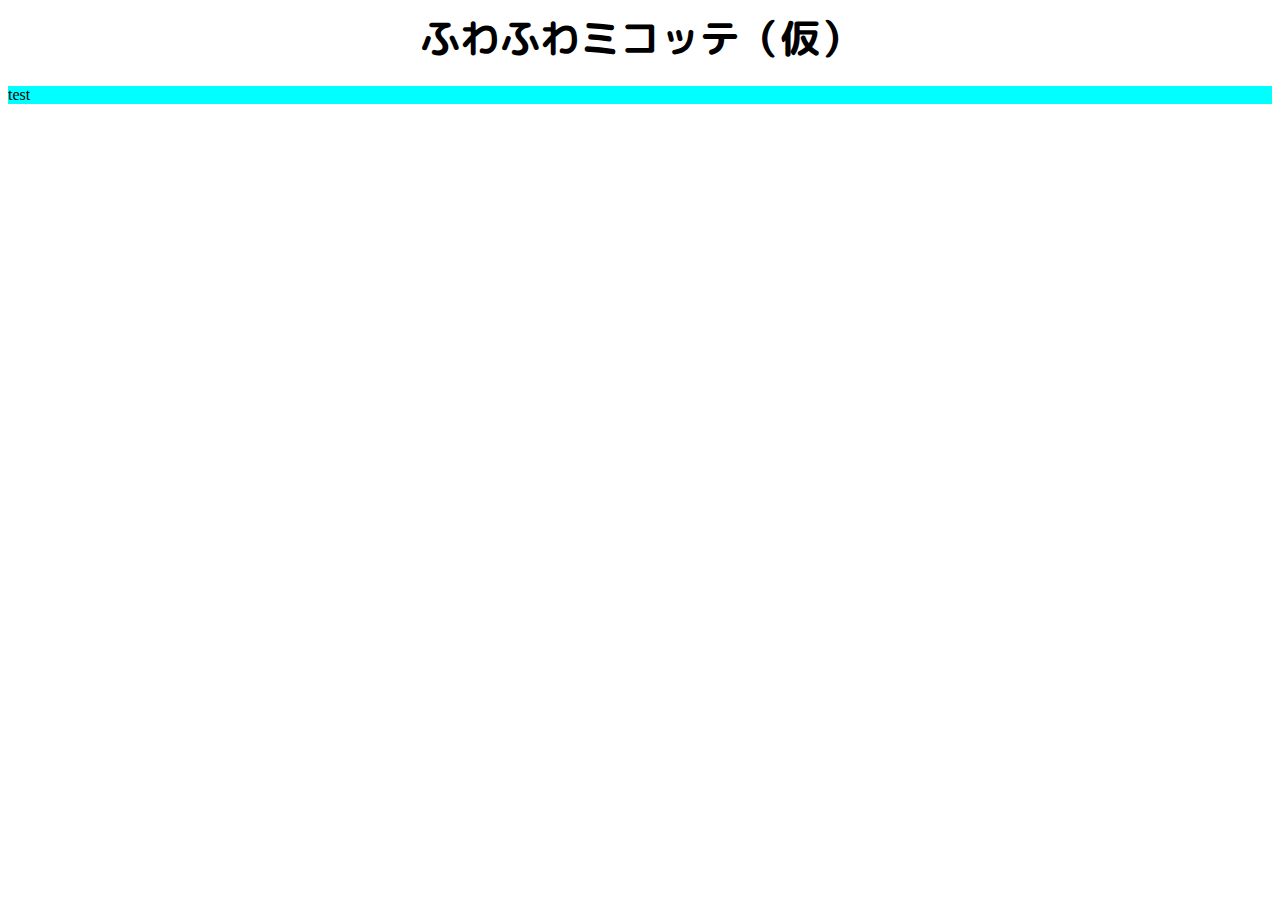
==== front/src/index.html @ 0fc0c68e "現状マージ" ====
<!doctype html>
<html>
<head>
	<meta charset="utf-8">
	<link rel="stylesheet" href="css/stylesheet.css">
	<link href="https://fonts.googleapis.com/css?family=M+PLUS+Rounded+1c" rel="stylesheet">
	<script src="js/skelton.js"></script>
	<script src="js/common.js"></script>
	<title id="tabTitle">Skelton</title>
</head>
<body>
	<div class="titlename" id="pageTitle">Test</div>
	<br>
	<section class="test">
		test
	</section>
</body>
</html>
---- front/src/css/stylesheet.css ----
.test {
  background-color: #00ffff; }

.titlename {
  font-size: 40px;
  font-weight: bold;
  color: #000;
  font-family: 'M PLUS Rounded 1c', sans-serif;
  text-align: center; }
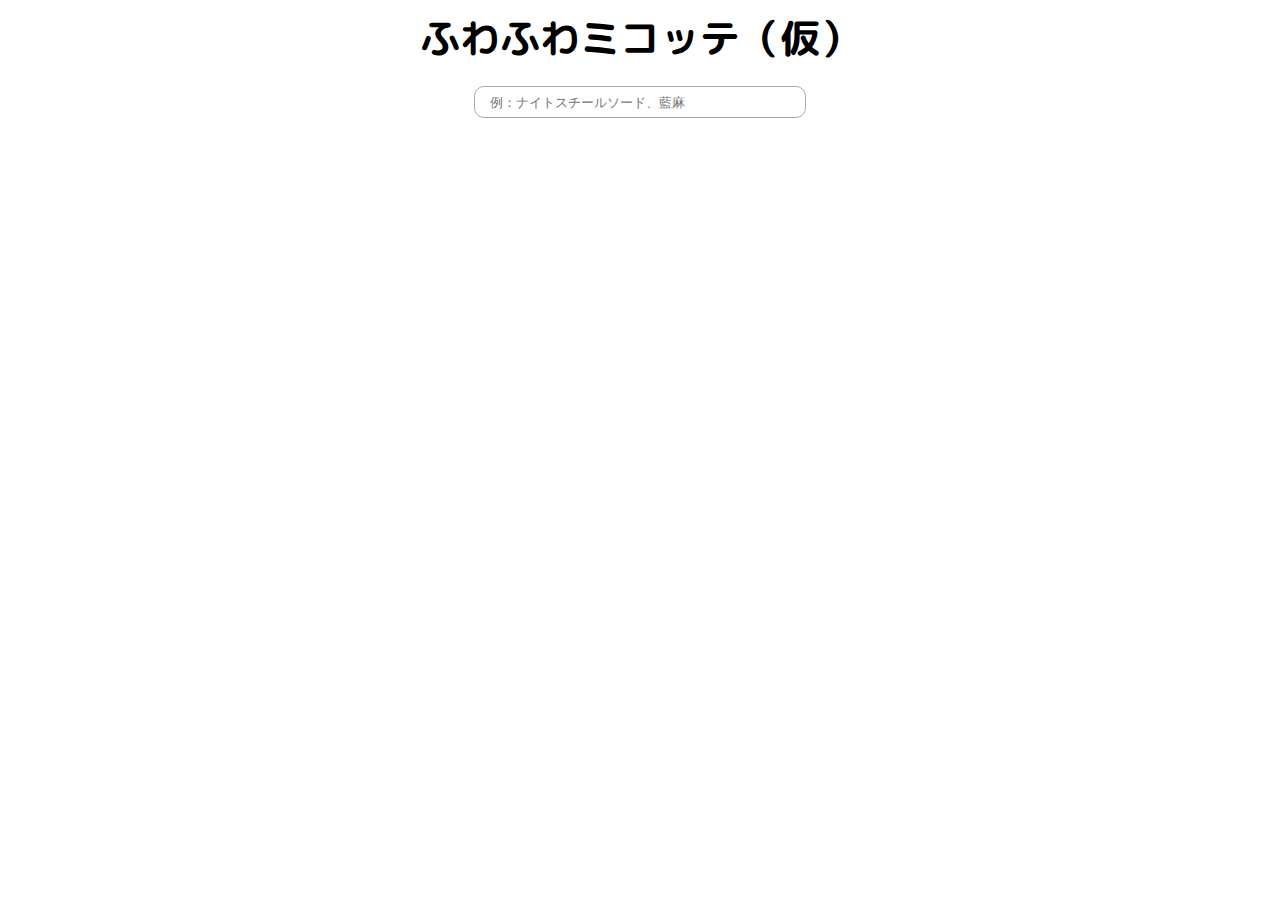
==== commit 761281ea: "・検索欄作成 　→動作未実装 ・データ用js作成 　→とりあえず１アイテムだけ入力しておいてモック作成を進める" ====
--- a/front/src/index.html
+++ b/front/src/index.html
@@ -6,13 +6,14 @@
 	<link href="https://fonts.googleapis.com/css?family=M+PLUS+Rounded+1c" rel="stylesheet">
 	<script src="js/skelton.js"></script>
 	<script src="js/common.js"></script>
+	<script src="js/data.js"></script>
 	<title id="tabTitle">Skelton</title>
 </head>
 <body>
 	<div class="titlename" id="pageTitle">Test</div>
 	<br>
-	<section class="test">
-		test
-	</section>
+	<div class="search">
+		<input type="text" id="search_input">
+	</div>
 </body>
 </html>--- a/front/src/css/stylesheet.css
+++ b/front/src/css/stylesheet.css
@@ -7,3 +7,12 @@
   color: #000;
   font-family: 'M PLUS Rounded 1c', sans-serif;
   text-align: center; }
+
+.search {
+  text-align: center; }
+  .search input {
+    border: 1px solid #aaaaaa;
+    border-radius: 10px;
+    width: 300px;
+    height: 30px;
+    padding: 0px 15px 0px 15px; }
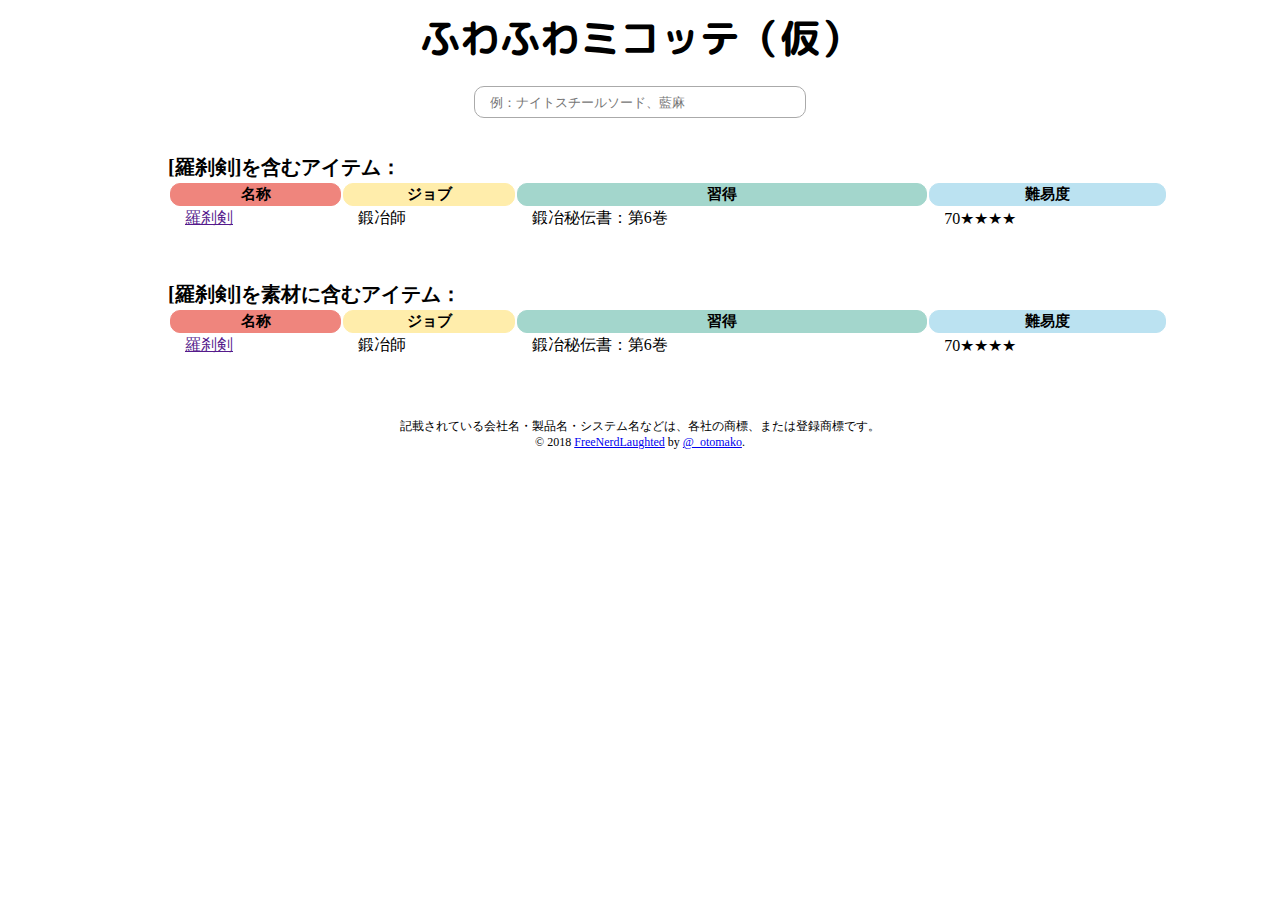
==== commit 7278a27d: "・検索結果部作成 ・footer作成" ====
--- a/front/src/index.html
+++ b/front/src/index.html
@@ -9,11 +9,55 @@
 	<script src="js/data.js"></script>
 	<title id="tabTitle">Skelton</title>
 </head>
-<body>
-	<div class="titlename" id="pageTitle">Test</div>
-	<br>
-	<div class="search">
-		<input type="text" id="search_input">
-	</div>
-</body>
+	<body>
+		<div class="titlename" id="pageTitle">Test</div>
+		<br>
+		<div class="search">
+			<input type="text" id="search_input">
+		</div>
+		<br>
+		<br>
+		<section class="result item_result">
+			<div class="bold">
+				[羅刹剣]を含むアイテム：
+			</div>
+			<table id="item_table">
+				<tr>
+					<th class="th_item">名称</th>
+					<th class="th_job">ジョブ</th>
+					<th class="th_learn">習得</th>
+					<th class="th_diff">難易度</th>
+				</tr>
+				<tr>
+					<td><a href="">羅刹剣</a></td>
+					<td>鍛冶師</td>
+					<td>鍛冶秘伝書：第6巻</td>
+					<td>70★★★★</td>
+				</tr>
+			</table>
+		</section>
+		<section class="result mat_result">
+			<div class="bold">
+				[羅刹剣]を素材に含むアイテム：
+			</div>
+			<table id="mat_table">
+				<tr>
+					<th class="th_item">名称</th>
+					<th class="th_job">ジョブ</th>
+					<th class="th_learn">習得</th>
+					<th class="th_diff">難易度</th>
+				</tr>
+				<tr>
+					<td><a href="">羅刹剣</a></td>
+					<td>鍛冶師</td>
+					<td>鍛冶秘伝書：第6巻</td>
+					<td>70★★★★</td>
+				</tr>
+			</table>
+		</section>
+		<footer>
+			記載されている会社名・製品名・システム名などは、各社の商標、または登録商標です。<br>
+			© 2018 <a href="http://freenerdlaughed.ml/" target="blank">FreeNerdLaughted</a> by <a href="https://twitter.com/_otomako" target="blank">@_otomako</a>.
+		</footer>
+	</body>
 </html>--- a/front/src/css/stylesheet.css
+++ b/front/src/css/stylesheet.css
@@ -16,3 +16,38 @@
     width: 300px;
     height: 30px;
     padding: 0px 15px 0px 15px; }
+
+.bold {
+  font-weight: bold;
+  font-size: 20px; }
+
+.result {
+  margin: 0px 0px 0px 160px; }
+  .result table {
+    width: 1000px; }
+    .result table th {
+      border-radius: 10px;
+      font-size: 15px; }
+    .result table td {
+      padding: 0px 0px 0px 15px;
+      align: left; }
+    .result table .th_item {
+      border: 1px solid #ef857d;
+      background-color: #ef857d; }
+    .result table .th_job {
+      border: 1px solid #ffedab;
+      background-color: #ffedab; }
+    .result table .th_learn {
+      border: 1px solid #a3d6cc;
+      background-color: #a3d6cc; }
+    .result table .th_diff {
+      border: 1px solid #bbe2f1;
+      background-color: #bbe2f1; }
+
+.mat_result {
+  margin: 50px 0px 0px 160px; }
+
+footer {
+  margin: 60px 0px 0px 0px;
+  text-align: center;
+  font-size: 12px; }
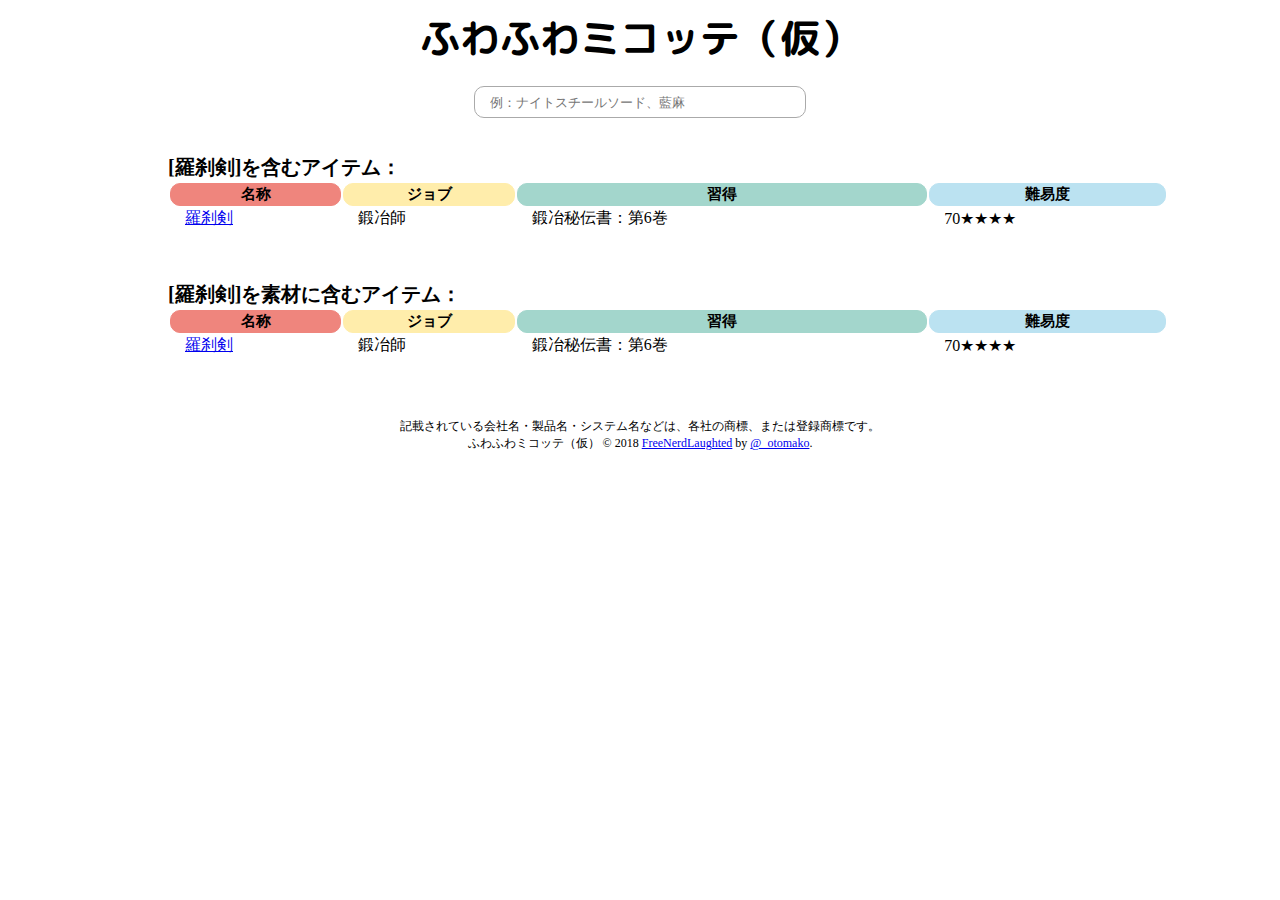
==== commit 7d86efe2: "・ファイル名修正 ・検索結果ページ作成 ・個数計算部分　作成途中" ====
--- a/front/src/index.html
+++ b/front/src/index.html
@@ -3,8 +3,9 @@
 <head>
 	<meta charset="utf-8">
 	<link rel="stylesheet" href="css/stylesheet.css">
+	<link rel="stylesheet" href="css/common.css">
 	<link href="https://fonts.googleapis.com/css?family=M+PLUS+Rounded+1c" rel="stylesheet">
-	<script src="js/skelton.js"></script>
+	<script src="js/index.js"></script>
 	<script src="js/common.js"></script>
 	<script src="js/data.js"></script>
 	<title id="tabTitle">Skelton</title>
@@ -29,7 +30,7 @@
 					<th class="th_diff">難易度</th>
 				</tr>
 				<tr>
-					<td><a href="">羅刹剣</a></td>
+					<td><a href="calculator.html">羅刹剣</a></td>
 					<td>鍛冶師</td>
 					<td>鍛冶秘伝書：第6巻</td>
 					<td>70★★★★</td>
@@ -48,7 +49,7 @@
 					<th class="th_diff">難易度</th>
 				</tr>
 				<tr>
-					<td><a href="">羅刹剣</a></td>
+					<td><a href="calculator.html">羅刹剣</a></td>
 					<td>鍛冶師</td>
 					<td>鍛冶秘伝書：第6巻</td>
 					<td>70★★★★</td>
@@ -57,7 +58,7 @@
 		</section>
 		<footer>
 			記載されている会社名・製品名・システム名などは、各社の商標、または登録商標です。<br>
-			© 2018 <a href="http://freenerdlaughed.ml/" target="blank">FreeNerdLaughted</a> by <a href="https://twitter.com/_otomako" target="blank">@_otomako</a>.
+			<div id="footerTitle">test</div> © 2018 <a href="http://freenerdlaughed.ml/" target="blank">FreeNerdLaughted</a> by <a href="https://twitter.com/_otomako" target="blank">@_otomako</a>.
 		</footer>
 	</body>
 </html>--- a/front/src/css/stylesheet.css
+++ b/front/src/css/stylesheet.css
@@ -1,6 +1,3 @@
-.test {
-  background-color: #00ffff; }
-
 .titlename {
   font-size: 40px;
   font-weight: bold;
@@ -16,10 +13,6 @@
     width: 300px;
     height: 30px;
     padding: 0px 15px 0px 15px; }
-
-.bold {
-  font-weight: bold;
-  font-size: 20px; }
 
 .result {
   margin: 0px 0px 0px 160px; }
@@ -51,3 +44,5 @@
   margin: 60px 0px 0px 0px;
   text-align: center;
   font-size: 12px; }
+  footer #footerTitle {
+    display: inline; }
--- a/front/src/css/common.css
+++ b/front/src/css/common.css
@@ -0,0 +1,3 @@
+.bold {
+  font-weight: bold;
+  font-size: 20px; }
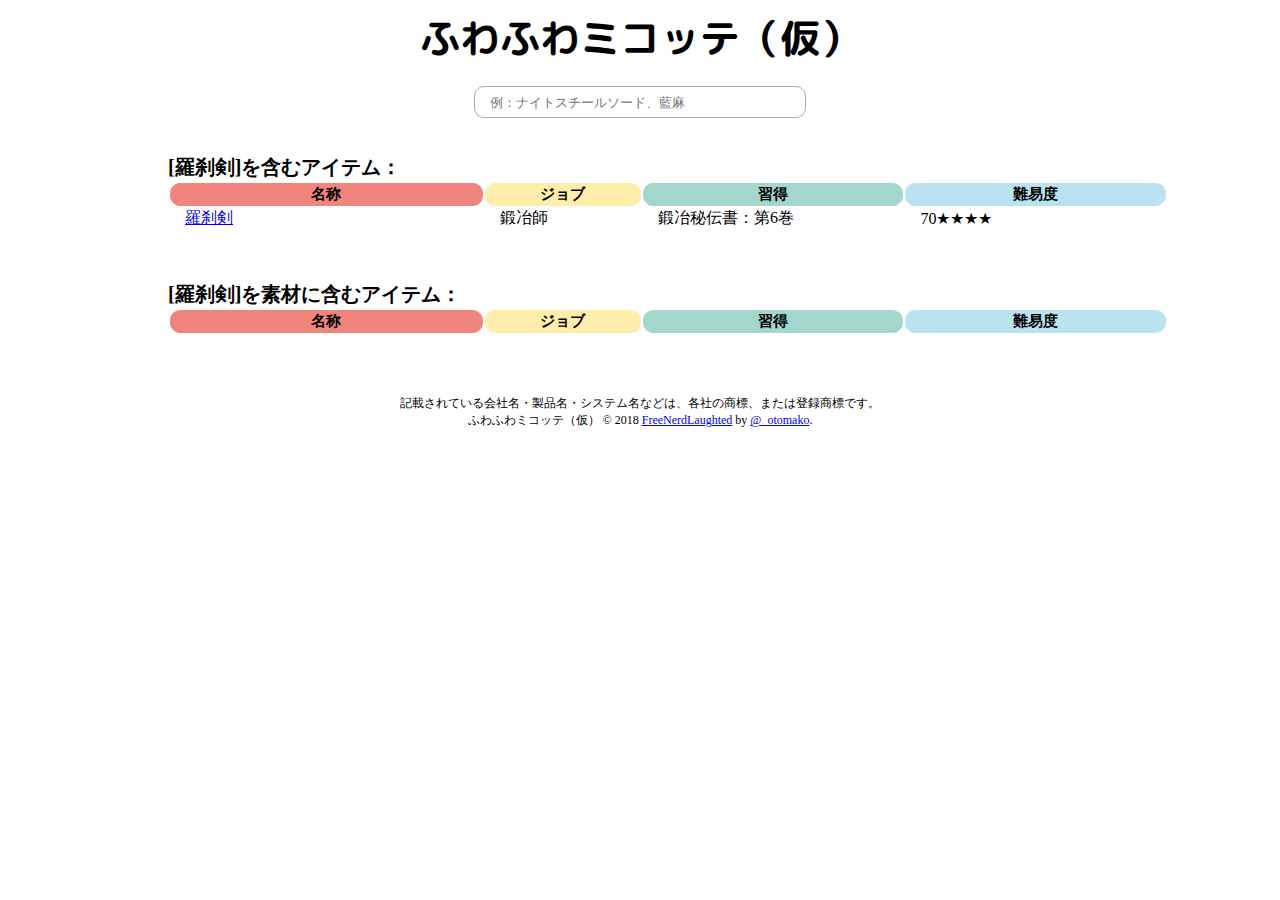
==== commit 3b7bf35f: "・結果画面　アイテム表示部分　作成途中" ====
--- a/front/src/index.html
+++ b/front/src/index.html
@@ -47,13 +47,7 @@
 					<th class="th_job">ジョブ</th>
 					<th class="th_learn">習得</th>
 					<th class="th_diff">難易度</th>
-				</tr>
-				<tr>
-					<td><a href="calculator.html">羅刹剣</a></td>
-					<td>鍛冶師</td>
-					<td>鍛冶秘伝書：第6巻</td>
-					<td>70★★★★</td>
-				</tr>
+				</tr>	
 			</table>
 		</section>
 		<footer>
--- a/front/src/css/stylesheet.css
+++ b/front/src/css/stylesheet.css
@@ -26,16 +26,20 @@
       align: left; }
     .result table .th_item {
       border: 1px solid #ef857d;
-      background-color: #ef857d; }
+      background-color: #ef857d;
+      width: 30%; }
     .result table .th_job {
       border: 1px solid #ffedab;
-      background-color: #ffedab; }
+      background-color: #ffedab;
+      width: 15%; }
     .result table .th_learn {
       border: 1px solid #a3d6cc;
-      background-color: #a3d6cc; }
+      background-color: #a3d6cc;
+      width: 25%; }
     .result table .th_diff {
       border: 1px solid #bbe2f1;
-      background-color: #bbe2f1; }
+      background-color: #bbe2f1;
+      width: 25%; }
 
 .mat_result {
   margin: 50px 0px 0px 160px; }
